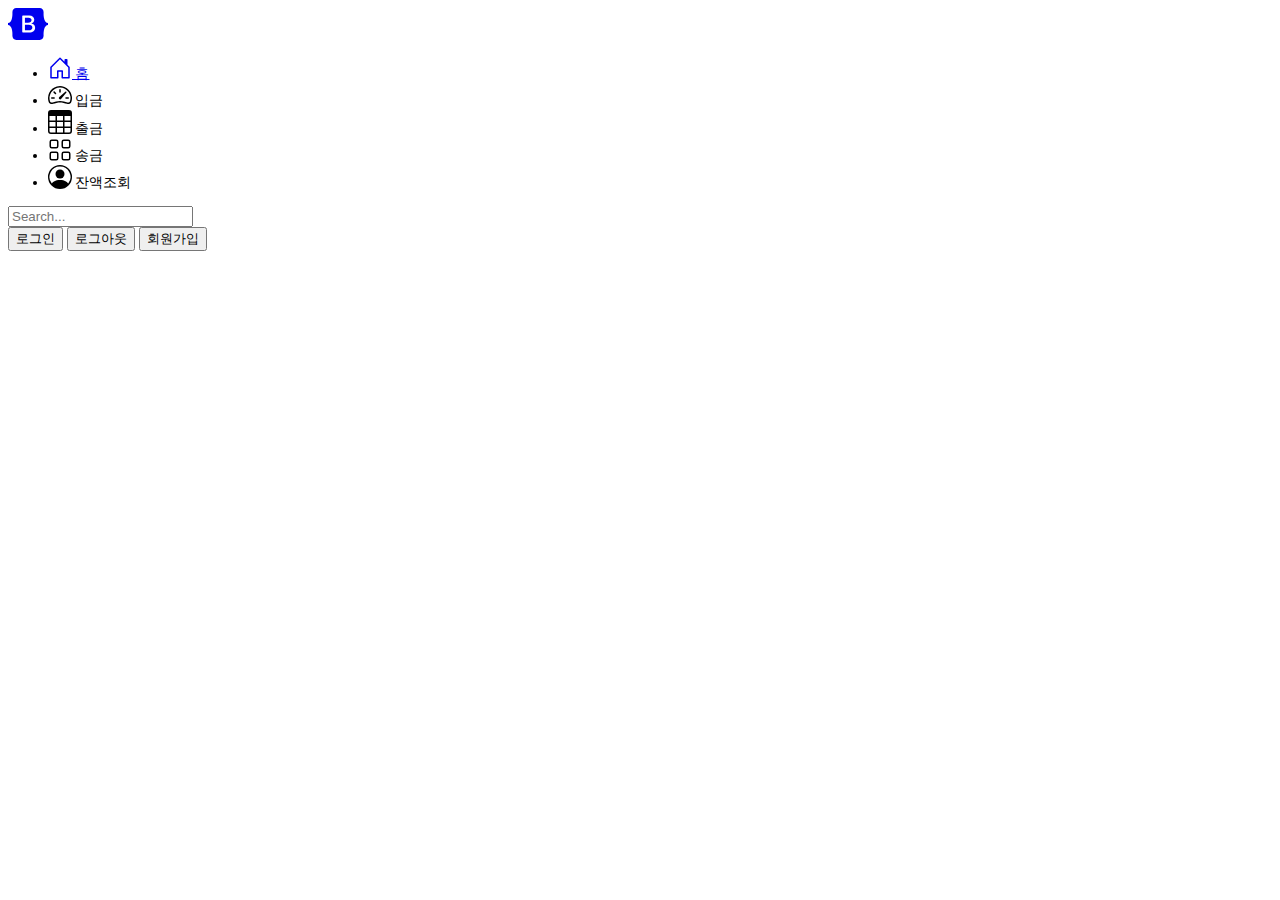
==== src/main/webapp/header.html @ 647df7fd "feat: implement frontcontroller pattern" ====
<!doctype html>
<html lang="en">
<head>
    <meta charset="utf-8">
    <meta name="viewport" content="width=device-width, initial-scale=1">
    <meta name="description" content="">
    <meta name="author" content="Mark Otto, Jacob Thornton, and Bootstrap contributors">
    <meta name="generator" content="Hugo 0.108.0">
    <title>Headers · Bootstrap v5.3</title>

    <!-- Custom styles for this template -->
    <link href="headers.css" rel="stylesheet">
</head>
<header>

<svg xmlns="http://www.w3.org/2000/svg" style="display: none;">
    <symbol id="bootstrap" viewBox="0 0 118 94">
        <title>Bootstrap</title>
        <path fill-rule="evenodd" clip-rule="evenodd"
              d="M24.509 0c-6.733 0-11.715 5.893-11.492 12.284.214 6.14-.064 14.092-2.066 20.577C8.943 39.365 5.547 43.485 0 44.014v5.972c5.547.529 8.943 4.649 10.951 11.153 2.002 6.485 2.28 14.437 2.066 20.577C12.794 88.106 17.776 94 24.51 94H93.5c6.733 0 11.714-5.893 11.491-12.284-.214-6.14.064-14.092 2.066-20.577 2.009-6.504 5.396-10.624 10.943-11.153v-5.972c-5.547-.529-8.934-4.649-10.943-11.153-2.002-6.484-2.28-14.437-2.066-20.577C105.214 5.894 100.233 0 93.5 0H24.508zM80 57.863C80 66.663 73.436 72 62.543 72H44a2 2 0 01-2-2V24a2 2 0 012-2h18.437c9.083 0 15.044 4.92 15.044 12.474 0 5.302-4.01 10.049-9.119 10.88v.277C75.317 46.394 80 51.21 80 57.863zM60.521 28.34H49.948v14.934h8.905c6.884 0 10.68-2.772 10.68-7.727 0-4.643-3.264-7.207-9.012-7.207zM49.948 49.2v16.458H60.91c7.167 0 10.964-2.876 10.964-8.281 0-5.406-3.903-8.178-11.425-8.178H49.948z"></path>
    </symbol>
    <symbol id="home" viewBox="0 0 16 16">
        <path d="M8.354 1.146a.5.5 0 0 0-.708 0l-6 6A.5.5 0 0 0 1.5 7.5v7a.5.5 0 0 0 .5.5h4.5a.5.5 0 0 0 .5-.5v-4h2v4a.5.5 0 0 0 .5.5H14a.5.5 0 0 0 .5-.5v-7a.5.5 0 0 0-.146-.354L13 5.793V2.5a.5.5 0 0 0-.5-.5h-1a.5.5 0 0 0-.5.5v1.293L8.354 1.146zM2.5 14V7.707l5.5-5.5 5.5 5.5V14H10v-4a.5.5 0 0 0-.5-.5h-3a.5.5 0 0 0-.5.5v4H2.5z"/>
    </symbol>
    <symbol id="speedometer2" viewBox="0 0 16 16">
        <path d="M8 4a.5.5 0 0 1 .5.5V6a.5.5 0 0 1-1 0V4.5A.5.5 0 0 1 8 4zM3.732 5.732a.5.5 0 0 1 .707 0l.915.914a.5.5 0 1 1-.708.708l-.914-.915a.5.5 0 0 1 0-.707zM2 10a.5.5 0 0 1 .5-.5h1.586a.5.5 0 0 1 0 1H2.5A.5.5 0 0 1 2 10zm9.5 0a.5.5 0 0 1 .5-.5h1.5a.5.5 0 0 1 0 1H12a.5.5 0 0 1-.5-.5zm.754-4.246a.389.389 0 0 0-.527-.02L7.547 9.31a.91.91 0 1 0 1.302 1.258l3.434-4.297a.389.389 0 0 0-.029-.518z"/>
        <path fill-rule="evenodd"
              d="M0 10a8 8 0 1 1 15.547 2.661c-.442 1.253-1.845 1.602-2.932 1.25C11.309 13.488 9.475 13 8 13c-1.474 0-3.31.488-4.615.911-1.087.352-2.49.003-2.932-1.25A7.988 7.988 0 0 1 0 10zm8-7a7 7 0 0 0-6.603 9.329c.203.575.923.876 1.68.63C4.397 12.533 6.358 12 8 12s3.604.532 4.923.96c.757.245 1.477-.056 1.68-.631A7 7 0 0 0 8 3z"/>
    </symbol>
    <symbol id="table" viewBox="0 0 16 16">
        <path d="M0 2a2 2 0 0 1 2-2h12a2 2 0 0 1 2 2v12a2 2 0 0 1-2 2H2a2 2 0 0 1-2-2V2zm15 2h-4v3h4V4zm0 4h-4v3h4V8zm0 4h-4v3h3a1 1 0 0 0 1-1v-2zm-5 3v-3H6v3h4zm-5 0v-3H1v2a1 1 0 0 0 1 1h3zm-4-4h4V8H1v3zm0-4h4V4H1v3zm5-3v3h4V4H6zm4 4H6v3h4V8z"/>
    </symbol>
    <symbol id="people-circle" viewBox="0 0 16 16">
        <path d="M11 6a3 3 0 1 1-6 0 3 3 0 0 1 6 0z"/>
        <path fill-rule="evenodd"
              d="M0 8a8 8 0 1 1 16 0A8 8 0 0 1 0 8zm8-7a7 7 0 0 0-5.468 11.37C3.242 11.226 4.805 10 8 10s4.757 1.225 5.468 2.37A7 7 0 0 0 8 1z"/>
    </symbol>
    <symbol id="grid" viewBox="0 0 16 16">
        <path d="M1 2.5A1.5 1.5 0 0 1 2.5 1h3A1.5 1.5 0 0 1 7 2.5v3A1.5 1.5 0 0 1 5.5 7h-3A1.5 1.5 0 0 1 1 5.5v-3zM2.5 2a.5.5 0 0 0-.5.5v3a.5.5 0 0 0 .5.5h3a.5.5 0 0 0 .5-.5v-3a.5.5 0 0 0-.5-.5h-3zm6.5.5A1.5 1.5 0 0 1 10.5 1h3A1.5 1.5 0 0 1 15 2.5v3A1.5 1.5 0 0 1 13.5 7h-3A1.5 1.5 0 0 1 9 5.5v-3zm1.5-.5a.5.5 0 0 0-.5.5v3a.5.5 0 0 0 .5.5h3a.5.5 0 0 0 .5-.5v-3a.5.5 0 0 0-.5-.5h-3zM1 10.5A1.5 1.5 0 0 1 2.5 9h3A1.5 1.5 0 0 1 7 10.5v3A1.5 1.5 0 0 1 5.5 15h-3A1.5 1.5 0 0 1 1 13.5v-3zm1.5-.5a.5.5 0 0 0-.5.5v3a.5.5 0 0 0 .5.5h3a.5.5 0 0 0 .5-.5v-3a.5.5 0 0 0-.5-.5h-3zm6.5.5A1.5 1.5 0 0 1 10.5 9h3a1.5 1.5 0 0 1 1.5 1.5v3a1.5 1.5 0 0 1-1.5 1.5h-3A1.5 1.5 0 0 1 9 13.5v-3zm1.5-.5a.5.5 0 0 0-.5.5v3a.5.5 0 0 0 .5.5h3a.5.5 0 0 0 .5-.5v-3a.5.5 0 0 0-.5-.5h-3z"/>
    </symbol>
</svg>

<main>


    <header>
        <div class="px-3 py-2 text-bg-dark">
            <div class="container">
                <div class="d-flex flex-wrap align-items-center justify-content-center justify-content-lg-start">
                    <a href="/"
                       class="d-flex align-items-center my-2 my-lg-0 me-lg-auto text-white text-decoration-none">
                        <svg class="bi me-2" width="40" height="32" role="img" aria-label="Bootstrap">
                            <use xlink:href="#bootstrap"/>
                        </svg>
                    </a>

                    <ul class="nav col-12 col-lg-auto my-2 justify-content-center my-md-0 text-small">
                        <li>
                            <a href="#" class="nav-link text-secondary">
                                <svg class="bi d-block mx-auto mb-1" width="24" height="24">
                                    <use xlink:href="#home"/>
                                </svg>
                                홈
                            </a>
                        </li>
                        <li>
                            <a onclick="deposit()" class="nav-link text-white">
                                <svg class="bi d-block mx-auto mb-1" width="24" height="24">
                                    <use xlink:href="#speedometer2"/>
                                </svg>
                                입금
                            </a>
                        </li>
                        <li>
                            <a onclick="withdraw()" class="nav-link text-white">
                                <svg class="bi d-block mx-auto mb-1" width="24" height="24">
                                    <use xlink:href="#table"/>
                                </svg>
                                출금
                            </a>
                        </li>
                        <li>
                            <a onclick="transfer()" class="nav-link text-white">
                                <svg class="bi d-block mx-auto mb-1" width="24" height="24">
                                    <use xlink:href="#grid"/>
                                </svg>
                                송금
                            </a>
                        </li>
                        <li>
                            <a onclick="checkBalance()" class="nav-link text-white">
                                <svg class="bi d-block mx-auto mb-1" width="24" height="24">
                                    <use xlink:href="#people-circle"/>
                                </svg>
                               잔액조회
                            </a>
                        </li>
                    </ul>
                </div>
            </div>
        </div>
        <div class="px-3 py-2 border-bottom mb-3">
            <div class="container d-flex flex-wrap justify-content-center">
                <form class="col-12 col-lg-auto mb-2 mb-lg-0 me-lg-auto" role="search">
                    <input type="search" class="form-control" placeholder="Search..." aria-label="Search">
                </form>

                <div class="text-end">
                    <button onclick="login()" id="login" type="button" class="btn btn-light text-dark me-2">로그인</button>
                    <button onclick="logout()" id="logout" type="button" class="btn btn-light text-dark me-2">로그아웃</button>
                    <button onclick="register()" id="register" type="button" class="btn btn-primary">회원가입</button>
                </div>
            </div>
        </div>
    </header>

</main>

</header>
</html>
---- src/main/webapp/headers.css ----
.form-control-dark {
  border-color: var(--bs-gray);
}

.form-control-dark:focus {
  border-color: #fff;
  box-shadow: 0 0 0 .25rem rgba(255, 255, 255, .25);
}

.text-small {
  font-size: 85%;
}

.dropdown-toggle {
  outline: 0;
}

.bd-placeholder-img {
  font-size: 1.125rem;
  text-anchor: middle;
  -webkit-user-select: none;
  -moz-user-select: none;
  user-select: none;
}

@media (min-width: 768px) {
  .bd-placeholder-img-lg {
    font-size: 3.5rem;
  }
}

.b-example-divider {
  height: 3rem;
  background-color: rgba(0, 0, 0, .1);
  border: solid rgba(0, 0, 0, .15);
  border-width: 1px 0;
  box-shadow: inset 0 .5em 1.5em rgba(0, 0, 0, .1), inset 0 .125em .5em rgba(0, 0, 0, .15);
}

.b-example-vr {
  flex-shrink: 0;
  width: 1.5rem;
  height: 100vh;
}

.bi {
  vertical-align: -.125em;
  fill: currentColor;
}

.nav-scroller {
  position: relative;
  z-index: 2;
  height: 2.75rem;
  overflow-y: hidden;
}

.nav-scroller .nav {
  display: flex;
  flex-wrap: nowrap;
  padding-bottom: 1rem;
  margin-top: -1px;
  overflow-x: auto;
  text-align: center;
  white-space: nowrap;
  -webkit-overflow-scrolling: touch;
}
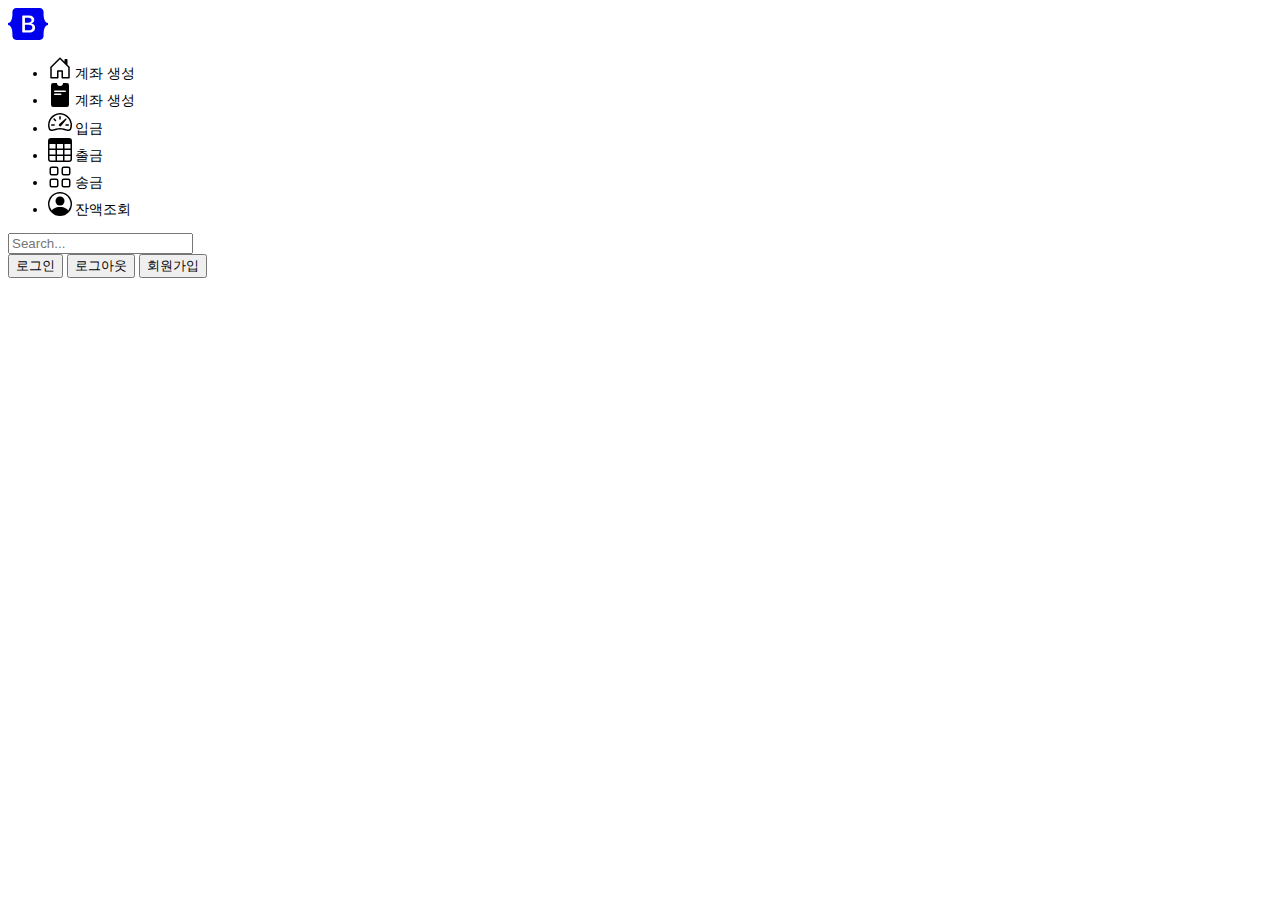
==== commit c8579a4b: "refactor: seperate account function" ====
--- a/src/main/webapp/header.html
+++ b/src/main/webapp/header.html
@@ -15,13 +15,20 @@
 
 <svg xmlns="http://www.w3.org/2000/svg" style="display: none;">
     <symbol id="bootstrap" viewBox="0 0 118 94">
-        <title>Bootstrap</title>
+        <title>Bank</title>
         <path fill-rule="evenodd" clip-rule="evenodd"
               d="M24.509 0c-6.733 0-11.715 5.893-11.492 12.284.214 6.14-.064 14.092-2.066 20.577C8.943 39.365 5.547 43.485 0 44.014v5.972c5.547.529 8.943 4.649 10.951 11.153 2.002 6.485 2.28 14.437 2.066 20.577C12.794 88.106 17.776 94 24.51 94H93.5c6.733 0 11.714-5.893 11.491-12.284-.214-6.14.064-14.092 2.066-20.577 2.009-6.504 5.396-10.624 10.943-11.153v-5.972c-5.547-.529-8.934-4.649-10.943-11.153-2.002-6.484-2.28-14.437-2.066-20.577C105.214 5.894 100.233 0 93.5 0H24.508zM80 57.863C80 66.663 73.436 72 62.543 72H44a2 2 0 01-2-2V24a2 2 0 012-2h18.437c9.083 0 15.044 4.92 15.044 12.474 0 5.302-4.01 10.049-9.119 10.88v.277C75.317 46.394 80 51.21 80 57.863zM60.521 28.34H49.948v14.934h8.905c6.884 0 10.68-2.772 10.68-7.727 0-4.643-3.264-7.207-9.012-7.207zM49.948 49.2v16.458H60.91c7.167 0 10.964-2.876 10.964-8.281 0-5.406-3.903-8.178-11.425-8.178H49.948z"></path>
     </symbol>
     <symbol id="home" viewBox="0 0 16 16">
         <path d="M8.354 1.146a.5.5 0 0 0-.708 0l-6 6A.5.5 0 0 0 1.5 7.5v7a.5.5 0 0 0 .5.5h4.5a.5.5 0 0 0 .5-.5v-4h2v4a.5.5 0 0 0 .5.5H14a.5.5 0 0 0 .5-.5v-7a.5.5 0 0 0-.146-.354L13 5.793V2.5a.5.5 0 0 0-.5-.5h-1a.5.5 0 0 0-.5.5v1.293L8.354 1.146zM2.5 14V7.707l5.5-5.5 5.5 5.5V14H10v-4a.5.5 0 0 0-.5-.5h-3a.5.5 0 0 0-.5.5v4H2.5z"/>
     </symbol>
+
+    <symbol id="account" viewBox="0 0 16 16">
+        <svg xmlns="http://www.w3.org/2000/svg" width="16" height="16" fill="currentColor" class="bi bi-pass-fill" viewBox="0 0 16 16">
+            <path d="M10 0a2 2 0 1 1-4 0H3.5A1.5 1.5 0 0 0 2 1.5v13A1.5 1.5 0 0 0 3.5 16h9a1.5 1.5 0 0 0 1.5-1.5v-13A1.5 1.5 0 0 0 12.5 0H10ZM4.5 5h7a.5.5 0 0 1 0 1h-7a.5.5 0 0 1 0-1Zm0 2h4a.5.5 0 0 1 0 1h-4a.5.5 0 0 1 0-1Z"/>
+        </svg>
+    </symbol>
+
     <symbol id="speedometer2" viewBox="0 0 16 16">
         <path d="M8 4a.5.5 0 0 1 .5.5V6a.5.5 0 0 1-1 0V4.5A.5.5 0 0 1 8 4zM3.732 5.732a.5.5 0 0 1 .707 0l.915.914a.5.5 0 1 1-.708.708l-.914-.915a.5.5 0 0 1 0-.707zM2 10a.5.5 0 0 1 .5-.5h1.586a.5.5 0 0 1 0 1H2.5A.5.5 0 0 1 2 10zm9.5 0a.5.5 0 0 1 .5-.5h1.5a.5.5 0 0 1 0 1H12a.5.5 0 0 1-.5-.5zm.754-4.246a.389.389 0 0 0-.527-.02L7.547 9.31a.91.91 0 1 0 1.302 1.258l3.434-4.297a.389.389 0 0 0-.029-.518z"/>
         <path fill-rule="evenodd"
@@ -56,11 +63,19 @@
 
                     <ul class="nav col-12 col-lg-auto my-2 justify-content-center my-md-0 text-small">
                         <li>
-                            <a href="#" class="nav-link text-secondary">
+                            <a onclick="createAccount()" class="nav-link text-secondary">
                                 <svg class="bi d-block mx-auto mb-1" width="24" height="24">
                                     <use xlink:href="#home"/>
                                 </svg>
-                                홈
+                                계좌 생성
+                            </a>
+                        </li>
+                        <li>
+                            <a onclick="createAccount()" class="nav-link text-white">
+                                <svg class="bi d-block mx-auto mb-1" width="24" height="24">
+                                    <use xlink:href="#account"/>
+                                </svg>
+                                계좌 생성
                             </a>
                         </li>
                         <li>
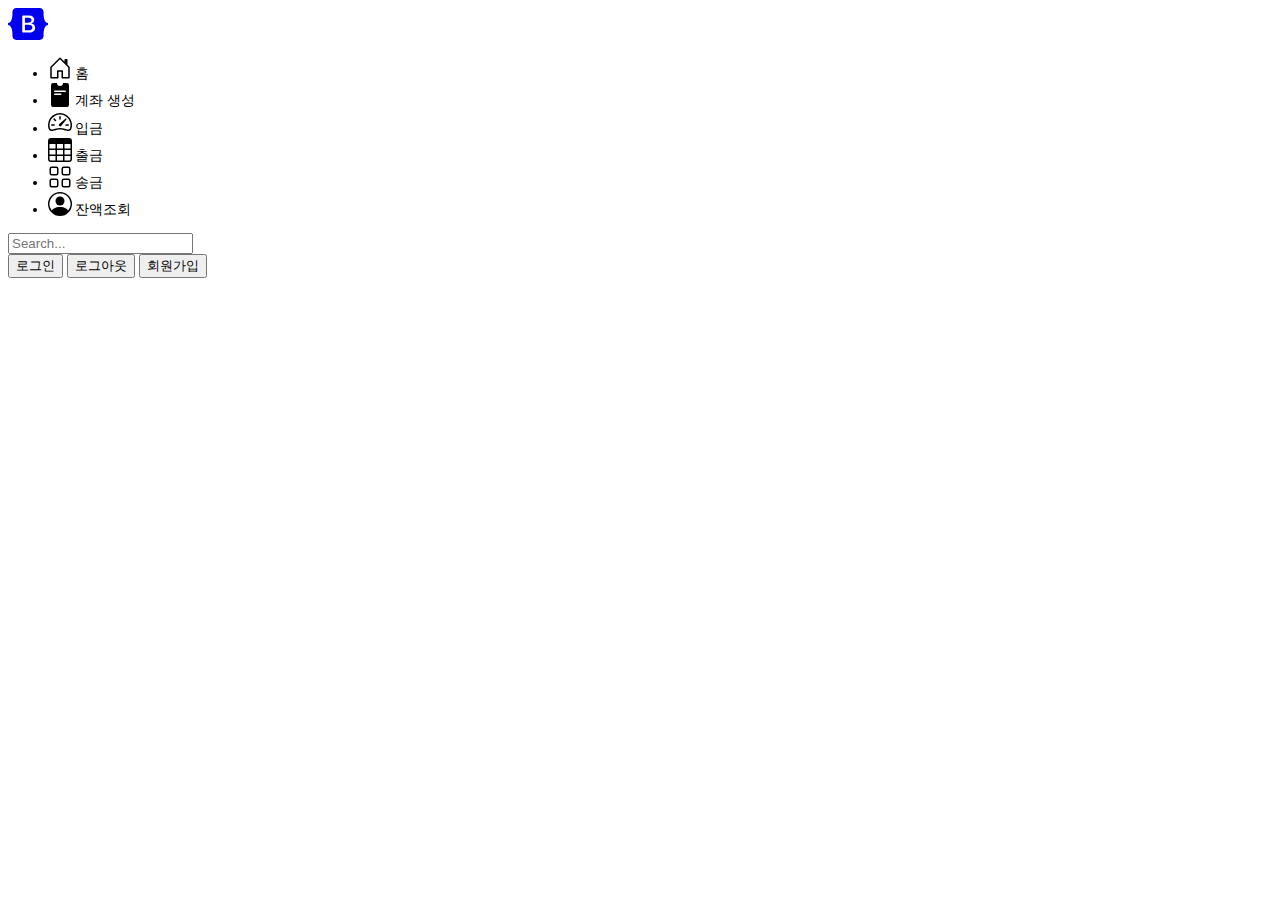
==== commit 42847301: "refactor: update to v2 - clear previous servlet - clear console codes" ====
--- a/src/main/webapp/header.html
+++ b/src/main/webapp/header.html
@@ -67,7 +67,7 @@
                                 <svg class="bi d-block mx-auto mb-1" width="24" height="24">
                                     <use xlink:href="#home"/>
                                 </svg>
-                                계좌 생성
+                                홈
                             </a>
                         </li>
                         <li>
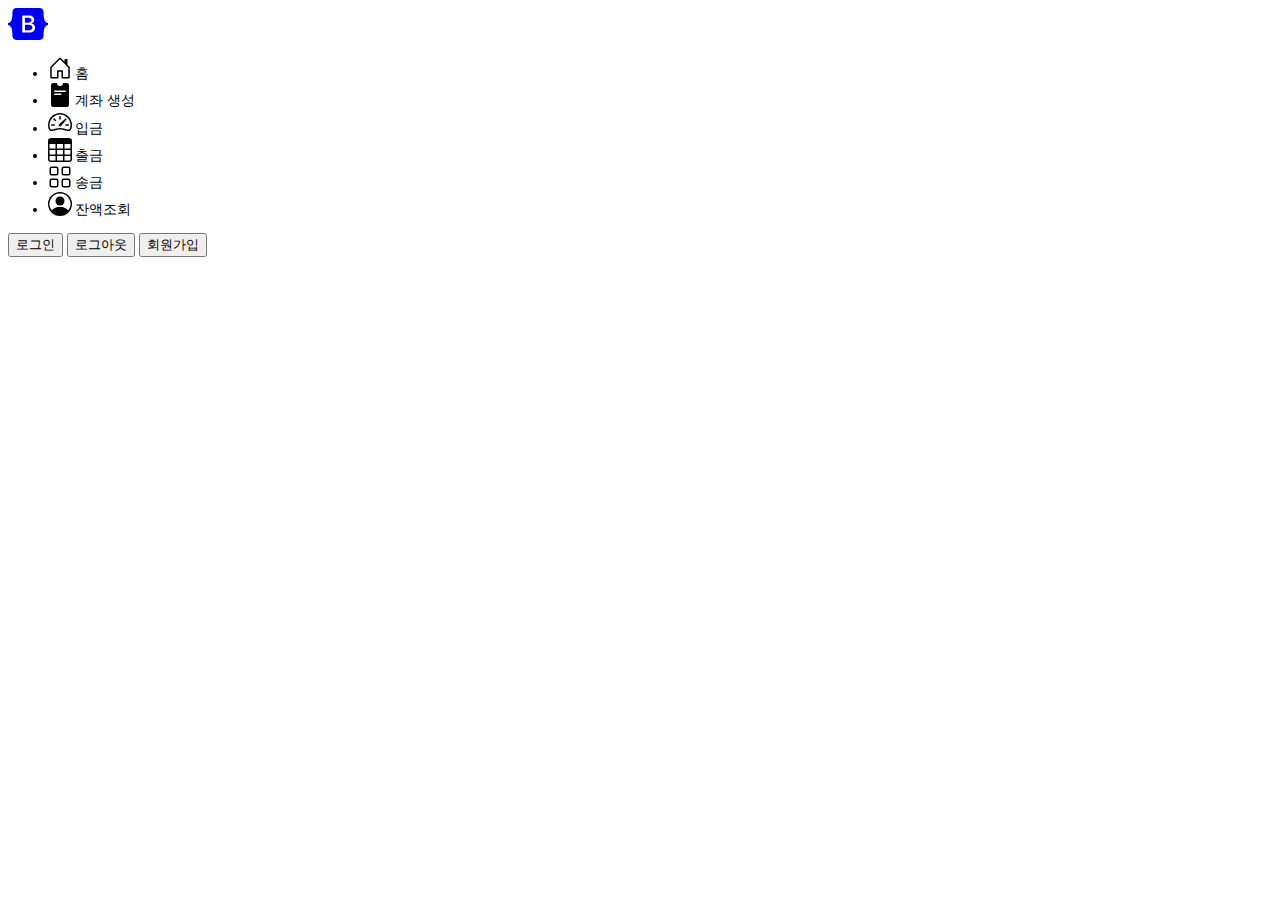
==== commit 35f07173: "refactor : clear not use" ====
--- a/src/main/webapp/header.html
+++ b/src/main/webapp/header.html
@@ -116,9 +116,9 @@
         </div>
         <div class="px-3 py-2 border-bottom mb-3">
             <div class="container d-flex flex-wrap justify-content-center">
-                <form class="col-12 col-lg-auto mb-2 mb-lg-0 me-lg-auto" role="search">
-                    <input type="search" class="form-control" placeholder="Search..." aria-label="Search">
-                </form>
+<!--                <form class="col-12 col-lg-auto mb-2 mb-lg-0 me-lg-auto" role="search">-->
+<!--                    <input type="search" class="form-control" placeholder="Search..." aria-label="Search">-->
+<!--                </form>-->
 
                 <div class="text-end">
                     <button onclick="login()" id="login" type="button" class="btn btn-light text-dark me-2">로그인</button>
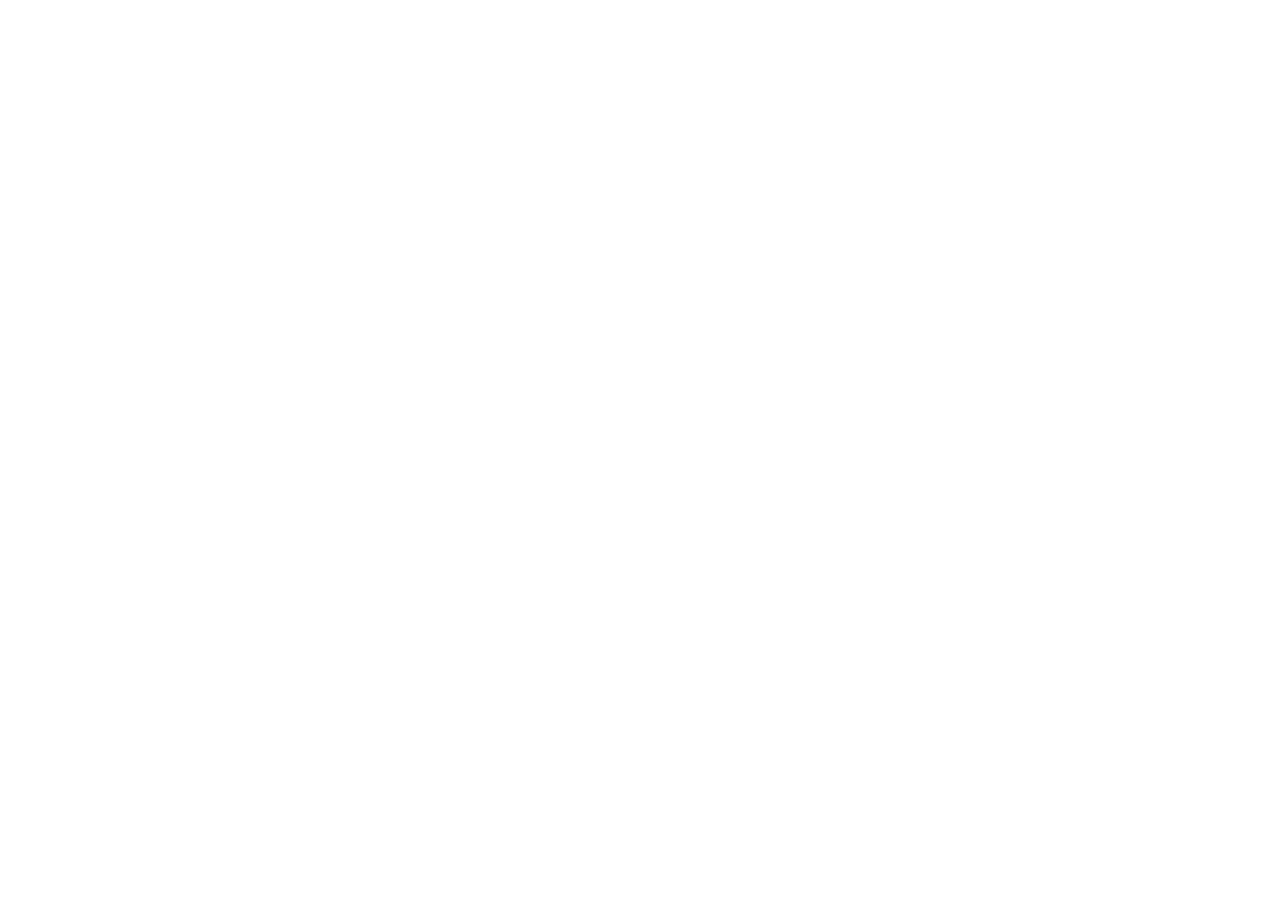
==== commit 22d98808: "feat : login validation using ajax connection" ====
--- a/src/main/webapp/header.html
+++ b/src/main/webapp/header.html
@@ -1,135 +1,141 @@
-<!doctype html>
-<html lang="en">
-<head>
-    <meta charset="utf-8">
-    <meta name="viewport" content="width=device-width, initial-scale=1">
-    <meta name="description" content="">
-    <meta name="author" content="Mark Otto, Jacob Thornton, and Bootstrap contributors">
-    <meta name="generator" content="Hugo 0.108.0">
-    <title>Headers · Bootstrap v5.3</title>
+<!--<!doctype html>-->
+<!--<html lang="en">-->
+<!--<head>-->
+<!--    <meta charset="utf-8">-->
+<!--    <meta name="viewport" content="width=device-width, initial-scale=1">-->
+<!--    <meta name="description" content="">-->
+<!--    <meta name="author" content="Mark Otto, Jacob Thornton, and Bootstrap contributors">-->
+<!--    <meta name="generator" content="Hugo 0.108.0">-->
+<!--    <title>Headers · Bootstrap v5.3</title>-->
 
-    <!-- Custom styles for this template -->
-    <link href="headers.css" rel="stylesheet">
-</head>
-<header>
+<!--    &lt;!&ndash; Custom styles for this template &ndash;&gt;-->
+<!--    <link href="headers.css" rel="stylesheet">-->
+<!--    <link href="body-stats.css" rel="stylesheet">-->
+<!--    <link href="body-note.css.css" rel="stylesheet">-->
+<!--    <script src="https://ajax.googleapis.com/ajax/libs/jquery/3.6.1/jquery.min.js"></script>-->
+<!--    <script defer src='register.js'></script>-->
+<!--    <script defer src='body-note.js'></script-->
+<!--</head>-->
+<!--<header>-->
 
-<svg xmlns="http://www.w3.org/2000/svg" style="display: none;">
-    <symbol id="bootstrap" viewBox="0 0 118 94">
-        <title>Bank</title>
-        <path fill-rule="evenodd" clip-rule="evenodd"
-              d="M24.509 0c-6.733 0-11.715 5.893-11.492 12.284.214 6.14-.064 14.092-2.066 20.577C8.943 39.365 5.547 43.485 0 44.014v5.972c5.547.529 8.943 4.649 10.951 11.153 2.002 6.485 2.28 14.437 2.066 20.577C12.794 88.106 17.776 94 24.51 94H93.5c6.733 0 11.714-5.893 11.491-12.284-.214-6.14.064-14.092 2.066-20.577 2.009-6.504 5.396-10.624 10.943-11.153v-5.972c-5.547-.529-8.934-4.649-10.943-11.153-2.002-6.484-2.28-14.437-2.066-20.577C105.214 5.894 100.233 0 93.5 0H24.508zM80 57.863C80 66.663 73.436 72 62.543 72H44a2 2 0 01-2-2V24a2 2 0 012-2h18.437c9.083 0 15.044 4.92 15.044 12.474 0 5.302-4.01 10.049-9.119 10.88v.277C75.317 46.394 80 51.21 80 57.863zM60.521 28.34H49.948v14.934h8.905c6.884 0 10.68-2.772 10.68-7.727 0-4.643-3.264-7.207-9.012-7.207zM49.948 49.2v16.458H60.91c7.167 0 10.964-2.876 10.964-8.281 0-5.406-3.903-8.178-11.425-8.178H49.948z"></path>
-    </symbol>
-    <symbol id="home" viewBox="0 0 16 16">
-        <path d="M8.354 1.146a.5.5 0 0 0-.708 0l-6 6A.5.5 0 0 0 1.5 7.5v7a.5.5 0 0 0 .5.5h4.5a.5.5 0 0 0 .5-.5v-4h2v4a.5.5 0 0 0 .5.5H14a.5.5 0 0 0 .5-.5v-7a.5.5 0 0 0-.146-.354L13 5.793V2.5a.5.5 0 0 0-.5-.5h-1a.5.5 0 0 0-.5.5v1.293L8.354 1.146zM2.5 14V7.707l5.5-5.5 5.5 5.5V14H10v-4a.5.5 0 0 0-.5-.5h-3a.5.5 0 0 0-.5.5v4H2.5z"/>
-    </symbol>
+<!--<svg xmlns="http://www.w3.org/2000/svg" style="display: none;">-->
+<!--    <symbol id="bootstrap" viewBox="0 0 118 94">-->
+<!--        <title>Bank</title>-->
+<!--        <path fill-rule="evenodd" clip-rule="evenodd"-->
+<!--              d="M24.509 0c-6.733 0-11.715 5.893-11.492 12.284.214 6.14-.064 14.092-2.066 20.577C8.943 39.365 5.547 43.485 0 44.014v5.972c5.547.529 8.943 4.649 10.951 11.153 2.002 6.485 2.28 14.437 2.066 20.577C12.794 88.106 17.776 94 24.51 94H93.5c6.733 0 11.714-5.893 11.491-12.284-.214-6.14.064-14.092 2.066-20.577 2.009-6.504 5.396-10.624 10.943-11.153v-5.972c-5.547-.529-8.934-4.649-10.943-11.153-2.002-6.484-2.28-14.437-2.066-20.577C105.214 5.894 100.233 0 93.5 0H24.508zM80 57.863C80 66.663 73.436 72 62.543 72H44a2 2 0 01-2-2V24a2 2 0 012-2h18.437c9.083 0 15.044 4.92 15.044 12.474 0 5.302-4.01 10.049-9.119 10.88v.277C75.317 46.394 80 51.21 80 57.863zM60.521 28.34H49.948v14.934h8.905c6.884 0 10.68-2.772 10.68-7.727 0-4.643-3.264-7.207-9.012-7.207zM49.948 49.2v16.458H60.91c7.167 0 10.964-2.876 10.964-8.281 0-5.406-3.903-8.178-11.425-8.178H49.948z"></path>-->
+<!--    </symbol>-->
+<!--    <symbol id="home" viewBox="0 0 16 16">-->
+<!--        <path d="M8.354 1.146a.5.5 0 0 0-.708 0l-6 6A.5.5 0 0 0 1.5 7.5v7a.5.5 0 0 0 .5.5h4.5a.5.5 0 0 0 .5-.5v-4h2v4a.5.5 0 0 0 .5.5H14a.5.5 0 0 0 .5-.5v-7a.5.5 0 0 0-.146-.354L13 5.793V2.5a.5.5 0 0 0-.5-.5h-1a.5.5 0 0 0-.5.5v1.293L8.354 1.146zM2.5 14V7.707l5.5-5.5 5.5 5.5V14H10v-4a.5.5 0 0 0-.5-.5h-3a.5.5 0 0 0-.5.5v4H2.5z"/>-->
+<!--    </symbol>-->
 
-    <symbol id="account" viewBox="0 0 16 16">
-        <svg xmlns="http://www.w3.org/2000/svg" width="16" height="16" fill="currentColor" class="bi bi-pass-fill" viewBox="0 0 16 16">
-            <path d="M10 0a2 2 0 1 1-4 0H3.5A1.5 1.5 0 0 0 2 1.5v13A1.5 1.5 0 0 0 3.5 16h9a1.5 1.5 0 0 0 1.5-1.5v-13A1.5 1.5 0 0 0 12.5 0H10ZM4.5 5h7a.5.5 0 0 1 0 1h-7a.5.5 0 0 1 0-1Zm0 2h4a.5.5 0 0 1 0 1h-4a.5.5 0 0 1 0-1Z"/>
-        </svg>
-    </symbol>
+<!--    <symbol id="account" viewBox="0 0 16 16">-->
+<!--        <svg xmlns="http://www.w3.org/2000/svg" width="16" height="16" fill="currentColor" class="bi bi-pass-fill" viewBox="0 0 16 16">-->
+<!--            <path d="M10 0a2 2 0 1 1-4 0H3.5A1.5 1.5 0 0 0 2 1.5v13A1.5 1.5 0 0 0 3.5 16h9a1.5 1.5 0 0 0 1.5-1.5v-13A1.5 1.5 0 0 0 12.5 0H10ZM4.5 5h7a.5.5 0 0 1 0 1h-7a.5.5 0 0 1 0-1Zm0 2h4a.5.5 0 0 1 0 1h-4a.5.5 0 0 1 0-1Z"/>-->
+<!--        </svg>-->
+<!--    </symbol>-->
 
-    <symbol id="speedometer2" viewBox="0 0 16 16">
-        <path d="M8 4a.5.5 0 0 1 .5.5V6a.5.5 0 0 1-1 0V4.5A.5.5 0 0 1 8 4zM3.732 5.732a.5.5 0 0 1 .707 0l.915.914a.5.5 0 1 1-.708.708l-.914-.915a.5.5 0 0 1 0-.707zM2 10a.5.5 0 0 1 .5-.5h1.586a.5.5 0 0 1 0 1H2.5A.5.5 0 0 1 2 10zm9.5 0a.5.5 0 0 1 .5-.5h1.5a.5.5 0 0 1 0 1H12a.5.5 0 0 1-.5-.5zm.754-4.246a.389.389 0 0 0-.527-.02L7.547 9.31a.91.91 0 1 0 1.302 1.258l3.434-4.297a.389.389 0 0 0-.029-.518z"/>
-        <path fill-rule="evenodd"
-              d="M0 10a8 8 0 1 1 15.547 2.661c-.442 1.253-1.845 1.602-2.932 1.25C11.309 13.488 9.475 13 8 13c-1.474 0-3.31.488-4.615.911-1.087.352-2.49.003-2.932-1.25A7.988 7.988 0 0 1 0 10zm8-7a7 7 0 0 0-6.603 9.329c.203.575.923.876 1.68.63C4.397 12.533 6.358 12 8 12s3.604.532 4.923.96c.757.245 1.477-.056 1.68-.631A7 7 0 0 0 8 3z"/>
-    </symbol>
-    <symbol id="table" viewBox="0 0 16 16">
-        <path d="M0 2a2 2 0 0 1 2-2h12a2 2 0 0 1 2 2v12a2 2 0 0 1-2 2H2a2 2 0 0 1-2-2V2zm15 2h-4v3h4V4zm0 4h-4v3h4V8zm0 4h-4v3h3a1 1 0 0 0 1-1v-2zm-5 3v-3H6v3h4zm-5 0v-3H1v2a1 1 0 0 0 1 1h3zm-4-4h4V8H1v3zm0-4h4V4H1v3zm5-3v3h4V4H6zm4 4H6v3h4V8z"/>
-    </symbol>
-    <symbol id="people-circle" viewBox="0 0 16 16">
-        <path d="M11 6a3 3 0 1 1-6 0 3 3 0 0 1 6 0z"/>
-        <path fill-rule="evenodd"
-              d="M0 8a8 8 0 1 1 16 0A8 8 0 0 1 0 8zm8-7a7 7 0 0 0-5.468 11.37C3.242 11.226 4.805 10 8 10s4.757 1.225 5.468 2.37A7 7 0 0 0 8 1z"/>
-    </symbol>
-    <symbol id="grid" viewBox="0 0 16 16">
-        <path d="M1 2.5A1.5 1.5 0 0 1 2.5 1h3A1.5 1.5 0 0 1 7 2.5v3A1.5 1.5 0 0 1 5.5 7h-3A1.5 1.5 0 0 1 1 5.5v-3zM2.5 2a.5.5 0 0 0-.5.5v3a.5.5 0 0 0 .5.5h3a.5.5 0 0 0 .5-.5v-3a.5.5 0 0 0-.5-.5h-3zm6.5.5A1.5 1.5 0 0 1 10.5 1h3A1.5 1.5 0 0 1 15 2.5v3A1.5 1.5 0 0 1 13.5 7h-3A1.5 1.5 0 0 1 9 5.5v-3zm1.5-.5a.5.5 0 0 0-.5.5v3a.5.5 0 0 0 .5.5h3a.5.5 0 0 0 .5-.5v-3a.5.5 0 0 0-.5-.5h-3zM1 10.5A1.5 1.5 0 0 1 2.5 9h3A1.5 1.5 0 0 1 7 10.5v3A1.5 1.5 0 0 1 5.5 15h-3A1.5 1.5 0 0 1 1 13.5v-3zm1.5-.5a.5.5 0 0 0-.5.5v3a.5.5 0 0 0 .5.5h3a.5.5 0 0 0 .5-.5v-3a.5.5 0 0 0-.5-.5h-3zm6.5.5A1.5 1.5 0 0 1 10.5 9h3a1.5 1.5 0 0 1 1.5 1.5v3a1.5 1.5 0 0 1-1.5 1.5h-3A1.5 1.5 0 0 1 9 13.5v-3zm1.5-.5a.5.5 0 0 0-.5.5v3a.5.5 0 0 0 .5.5h3a.5.5 0 0 0 .5-.5v-3a.5.5 0 0 0-.5-.5h-3z"/>
-    </symbol>
-</svg>
+<!--    <symbol id="speedometer2" viewBox="0 0 16 16">-->
+<!--        <path d="M8 4a.5.5 0 0 1 .5.5V6a.5.5 0 0 1-1 0V4.5A.5.5 0 0 1 8 4zM3.732 5.732a.5.5 0 0 1 .707 0l.915.914a.5.5 0 1 1-.708.708l-.914-.915a.5.5 0 0 1 0-.707zM2 10a.5.5 0 0 1 .5-.5h1.586a.5.5 0 0 1 0 1H2.5A.5.5 0 0 1 2 10zm9.5 0a.5.5 0 0 1 .5-.5h1.5a.5.5 0 0 1 0 1H12a.5.5 0 0 1-.5-.5zm.754-4.246a.389.389 0 0 0-.527-.02L7.547 9.31a.91.91 0 1 0 1.302 1.258l3.434-4.297a.389.389 0 0 0-.029-.518z"/>-->
+<!--        <path fill-rule="evenodd"-->
+<!--              d="M0 10a8 8 0 1 1 15.547 2.661c-.442 1.253-1.845 1.602-2.932 1.25C11.309 13.488 9.475 13 8 13c-1.474 0-3.31.488-4.615.911-1.087.352-2.49.003-2.932-1.25A7.988 7.988 0 0 1 0 10zm8-7a7 7 0 0 0-6.603 9.329c.203.575.923.876 1.68.63C4.397 12.533 6.358 12 8 12s3.604.532 4.923.96c.757.245 1.477-.056 1.68-.631A7 7 0 0 0 8 3z"/>-->
+<!--    </symbol>-->
+<!--    <symbol id="table" viewBox="0 0 16 16">-->
+<!--        <path d="M0 2a2 2 0 0 1 2-2h12a2 2 0 0 1 2 2v12a2 2 0 0 1-2 2H2a2 2 0 0 1-2-2V2zm15 2h-4v3h4V4zm0 4h-4v3h4V8zm0 4h-4v3h3a1 1 0 0 0 1-1v-2zm-5 3v-3H6v3h4zm-5 0v-3H1v2a1 1 0 0 0 1 1h3zm-4-4h4V8H1v3zm0-4h4V4H1v3zm5-3v3h4V4H6zm4 4H6v3h4V8z"/>-->
+<!--    </symbol>-->
+<!--    <symbol id="people-circle" viewBox="0 0 16 16">-->
+<!--        <path d="M11 6a3 3 0 1 1-6 0 3 3 0 0 1 6 0z"/>-->
+<!--        <path fill-rule="evenodd"-->
+<!--              d="M0 8a8 8 0 1 1 16 0A8 8 0 0 1 0 8zm8-7a7 7 0 0 0-5.468 11.37C3.242 11.226 4.805 10 8 10s4.757 1.225 5.468 2.37A7 7 0 0 0 8 1z"/>-->
+<!--    </symbol>-->
+<!--    <symbol id="grid" viewBox="0 0 16 16">-->
+<!--        <path d="M1 2.5A1.5 1.5 0 0 1 2.5 1h3A1.5 1.5 0 0 1 7 2.5v3A1.5 1.5 0 0 1 5.5 7h-3A1.5 1.5 0 0 1 1 5.5v-3zM2.5 2a.5.5 0 0 0-.5.5v3a.5.5 0 0 0 .5.5h3a.5.5 0 0 0 .5-.5v-3a.5.5 0 0 0-.5-.5h-3zm6.5.5A1.5 1.5 0 0 1 10.5 1h3A1.5 1.5 0 0 1 15 2.5v3A1.5 1.5 0 0 1 13.5 7h-3A1.5 1.5 0 0 1 9 5.5v-3zm1.5-.5a.5.5 0 0 0-.5.5v3a.5.5 0 0 0 .5.5h3a.5.5 0 0 0 .5-.5v-3a.5.5 0 0 0-.5-.5h-3zM1 10.5A1.5 1.5 0 0 1 2.5 9h3A1.5 1.5 0 0 1 7 10.5v3A1.5 1.5 0 0 1 5.5 15h-3A1.5 1.5 0 0 1 1 13.5v-3zm1.5-.5a.5.5 0 0 0-.5.5v3a.5.5 0 0 0 .5.5h3a.5.5 0 0 0 .5-.5v-3a.5.5 0 0 0-.5-.5h-3zm6.5.5A1.5 1.5 0 0 1 10.5 9h3a1.5 1.5 0 0 1 1.5 1.5v3a1.5 1.5 0 0 1-1.5 1.5h-3A1.5 1.5 0 0 1 9 13.5v-3zm1.5-.5a.5.5 0 0 0-.5.5v3a.5.5 0 0 0 .5.5h3a.5.5 0 0 0 .5-.5v-3a.5.5 0 0 0-.5-.5h-3z"/>-->
+<!--    </symbol>-->
+<!--</svg>-->
 
-<main>
+<!--<main>-->
 
 
-    <header>
-        <div class="px-3 py-2 text-bg-dark">
-            <div class="container">
-                <div class="d-flex flex-wrap align-items-center justify-content-center justify-content-lg-start">
-                    <a href="/"
-                       class="d-flex align-items-center my-2 my-lg-0 me-lg-auto text-white text-decoration-none">
-                        <svg class="bi me-2" width="40" height="32" role="img" aria-label="Bootstrap">
-                            <use xlink:href="#bootstrap"/>
-                        </svg>
-                    </a>
+<!--    <header>-->
+<!--        <div class="px-3 py-2 text-bg-dark">-->
+<!--            <div class="container">-->
+<!--                <div class="d-flex flex-wrap align-items-center justify-content-center justify-content-lg-start">-->
+<!--                    <a href="/"-->
+<!--                       class="d-flex align-items-center my-2 my-lg-0 me-lg-auto text-white text-decoration-none">-->
+<!--                        <svg class="bi me-2" width="40" height="32" role="img" aria-label="Bootstrap">-->
+<!--                            <use xlink:href="#bootstrap"/>-->
+<!--                        </svg>-->
+<!--                    </a>-->
 
-                    <ul class="nav col-12 col-lg-auto my-2 justify-content-center my-md-0 text-small">
-                        <li>
-                            <a onclick="createAccount()" class="nav-link text-secondary">
-                                <svg class="bi d-block mx-auto mb-1" width="24" height="24">
-                                    <use xlink:href="#home"/>
-                                </svg>
-                                홈
-                            </a>
-                        </li>
-                        <li>
-                            <a onclick="createAccount()" class="nav-link text-white">
-                                <svg class="bi d-block mx-auto mb-1" width="24" height="24">
-                                    <use xlink:href="#account"/>
-                                </svg>
-                                계좌 생성
-                            </a>
-                        </li>
-                        <li>
-                            <a onclick="deposit()" class="nav-link text-white">
-                                <svg class="bi d-block mx-auto mb-1" width="24" height="24">
-                                    <use xlink:href="#speedometer2"/>
-                                </svg>
-                                입금
-                            </a>
-                        </li>
-                        <li>
-                            <a onclick="withdraw()" class="nav-link text-white">
-                                <svg class="bi d-block mx-auto mb-1" width="24" height="24">
-                                    <use xlink:href="#table"/>
-                                </svg>
-                                출금
-                            </a>
-                        </li>
-                        <li>
-                            <a onclick="transfer()" class="nav-link text-white">
-                                <svg class="bi d-block mx-auto mb-1" width="24" height="24">
-                                    <use xlink:href="#grid"/>
-                                </svg>
-                                송금
-                            </a>
-                        </li>
-                        <li>
-                            <a onclick="checkBalance()" class="nav-link text-white">
-                                <svg class="bi d-block mx-auto mb-1" width="24" height="24">
-                                    <use xlink:href="#people-circle"/>
-                                </svg>
-                               잔액조회
-                            </a>
-                        </li>
-                    </ul>
-                </div>
-            </div>
-        </div>
-        <div class="px-3 py-2 border-bottom mb-3">
-            <div class="container d-flex flex-wrap justify-content-center">
-<!--                <form class="col-12 col-lg-auto mb-2 mb-lg-0 me-lg-auto" role="search">-->
-<!--                    <input type="search" class="form-control" placeholder="Search..." aria-label="Search">-->
-<!--                </form>-->
+<!--                    <ul class="nav col-12 col-lg-auto my-2 justify-content-center my-md-0 text-small">-->
+<!--                        <li>-->
+<!--                            <a onclick="createAccount()" class="nav-link text-secondary">-->
+<!--                                <svg class="bi d-block mx-auto mb-1" width="24" height="24">-->
+<!--                                    <use xlink:href="#home"/>-->
+<!--                                </svg>-->
+<!--                                홈-->
+<!--                            </a>-->
+<!--                        </li>-->
+<!--                        <li>-->
+<!--                            <a onclick="createAccount()" class="nav-link text-white">-->
+<!--                                <svg class="bi d-block mx-auto mb-1" width="24" height="24">-->
+<!--                                    <use xlink:href="#account"/>-->
+<!--                                </svg>-->
+<!--                                계좌 생성-->
+<!--                            </a>-->
+<!--                        </li>-->
+<!--                        <li>-->
+<!--                            <a onclick="deposit()" class="nav-link text-white">-->
+<!--                                <svg class="bi d-block mx-auto mb-1" width="24" height="24">-->
+<!--                                    <use xlink:href="#speedometer2"/>-->
+<!--                                </svg>-->
+<!--                                입금-->
+<!--                            </a>-->
+<!--                        </li>-->
+<!--                        <li>-->
+<!--                            <a onclick="withdraw()" class="nav-link text-white">-->
+<!--                                <svg class="bi d-block mx-auto mb-1" width="24" height="24">-->
+<!--                                    <use xlink:href="#table"/>-->
+<!--                                </svg>-->
+<!--                                출금-->
+<!--                            </a>-->
+<!--                        </li>-->
+<!--                        <li>-->
+<!--                            <a onclick="transfer()" class="nav-link text-white">-->
+<!--                                <svg class="bi d-block mx-auto mb-1" width="24" height="24">-->
+<!--                                    <use xlink:href="#grid"/>-->
+<!--                                </svg>-->
+<!--                                송금-->
+<!--                            </a>-->
+<!--                        </li>-->
+<!--                        <li>-->
+<!--                            <a onclick="checkBalance()" class="nav-link text-white">-->
+<!--                                <svg class="bi d-block mx-auto mb-1" width="24" height="24">-->
+<!--                                    <use xlink:href="#people-circle"/>-->
+<!--                                </svg>-->
+<!--                               잔액조회-->
+<!--                            </a>-->
+<!--                        </li>-->
+<!--                    </ul>-->
+<!--                </div>-->
+<!--            </div>-->
+<!--        </div>-->
 
-                <div class="text-end">
-                    <button onclick="login()" id="login" type="button" class="btn btn-light text-dark me-2">로그인</button>
-                    <button onclick="logout()" id="logout" type="button" class="btn btn-light text-dark me-2">로그아웃</button>
-                    <button onclick="register()" id="register" type="button" class="btn btn-primary">회원가입</button>
-                </div>
-            </div>
-        </div>
-    </header>
 
-</main>
 
-</header>
-</html>
+
+<!--&lt;!&ndash;        <div class="px-3 py-2 border-bottom mb-3">&ndash;&gt;-->
+<!--&lt;!&ndash;            <div class="container d-flex flex-wrap justify-content-center">&ndash;&gt;-->
+
+<!--&lt;!&ndash;                <div class="text-end">&ndash;&gt;-->
+<!--&lt;!&ndash;                    <button onclick="login()" id="login" type="button" class="btn btn-light text-dark me-2">로그인</button>&ndash;&gt;-->
+<!--&lt;!&ndash;                    <button onclick="register()" id="register" type="button" class="btn btn-primary">회원가입</button>&ndash;&gt;-->
+<!--&lt;!&ndash;                    <button onclick="logout()" id="logout" type="button" class="btn btn-light text-dark me-2">로그아웃</button>&ndash;&gt;-->
+<!--&lt;!&ndash;                </div>&ndash;&gt;-->
+<!--&lt;!&ndash;            </div>&ndash;&gt;-->
+<!--&lt;!&ndash;        </div>&ndash;&gt;-->
+<!--    </header>-->
+
+<!--</main>-->
+
+<!--</header>-->
+<!--</html>-->
--- a/src/main/webapp/body-stats.css
+++ b/src/main/webapp/body-stats.css
@@ -0,0 +1,92 @@
+body{
+    margin-top:20px;
+    background-color: #f7f7ff;
+}
+.radius-10 {
+    border-radius: 10px !important;
+}
+
+.border-info {
+    border-left: 5px solid  #0dcaf0 !important;
+}
+.border-danger {
+    border-left: 5px solid  #fd3550 !important;
+}
+.border-success {
+    border-left: 5px solid  #15ca20 !important;
+}
+.border-warning {
+    border-left: 5px solid  #ffc107 !important;
+}
+
+
+.card {
+    position: relative;
+    display: flex;
+    flex-direction: column;
+    min-width: 0;
+    word-wrap: break-word;
+    background-color: #fff;
+    background-clip: border-box;
+    border: 0px solid rgba(0, 0, 0, 0);
+    border-radius: .25rem;
+    margin-bottom: 1.5rem;
+    box-shadow: 0 2px 6px 0 rgb(218 218 253 / 65%), 0 2px 6px 0 rgb(206 206 238 / 54%);
+}
+.bg-gradient-scooter {
+    background: #17ead9;
+    background: -webkit-linear-gradient(
+            45deg
+            , #17ead9, #6078ea)!important;
+    background: linear-gradient(
+            45deg
+            , #17ead9, #6078ea)!important;
+}
+.widgets-icons-2 {
+    width: 56px;
+    height: 56px;
+    display: flex;
+    align-items: center;
+    justify-content: center;
+    background-color: #ededed;
+    font-size: 27px;
+    border-radius: 10px;
+}
+.rounded-circle {
+    border-radius: 50%!important;
+}
+.text-white {
+    color: #fff!important;
+}
+.ms-auto {
+    margin-left: auto!important;
+}
+.bg-gradient-bloody {
+    background: #f54ea2;
+    background: -webkit-linear-gradient(
+            45deg
+            , #f54ea2, #ff7676)!important;
+    background: linear-gradient(
+            45deg
+            , #f54ea2, #ff7676)!important;
+}
+
+.bg-gradient-ohhappiness {
+    background: #00b09b;
+    background: -webkit-linear-gradient(
+            45deg
+            , #00b09b, #96c93d)!important;
+    background: linear-gradient(
+            45deg
+            , #00b09b, #96c93d)!important;
+}
+
+.bg-gradient-blooker {
+    background: #ffdf40;
+    background: -webkit-linear-gradient(
+            45deg
+            , #ffdf40, #ff8359)!important;
+    background: linear-gradient(
+            45deg
+            , #ffdf40, #ff8359)!important;
+}